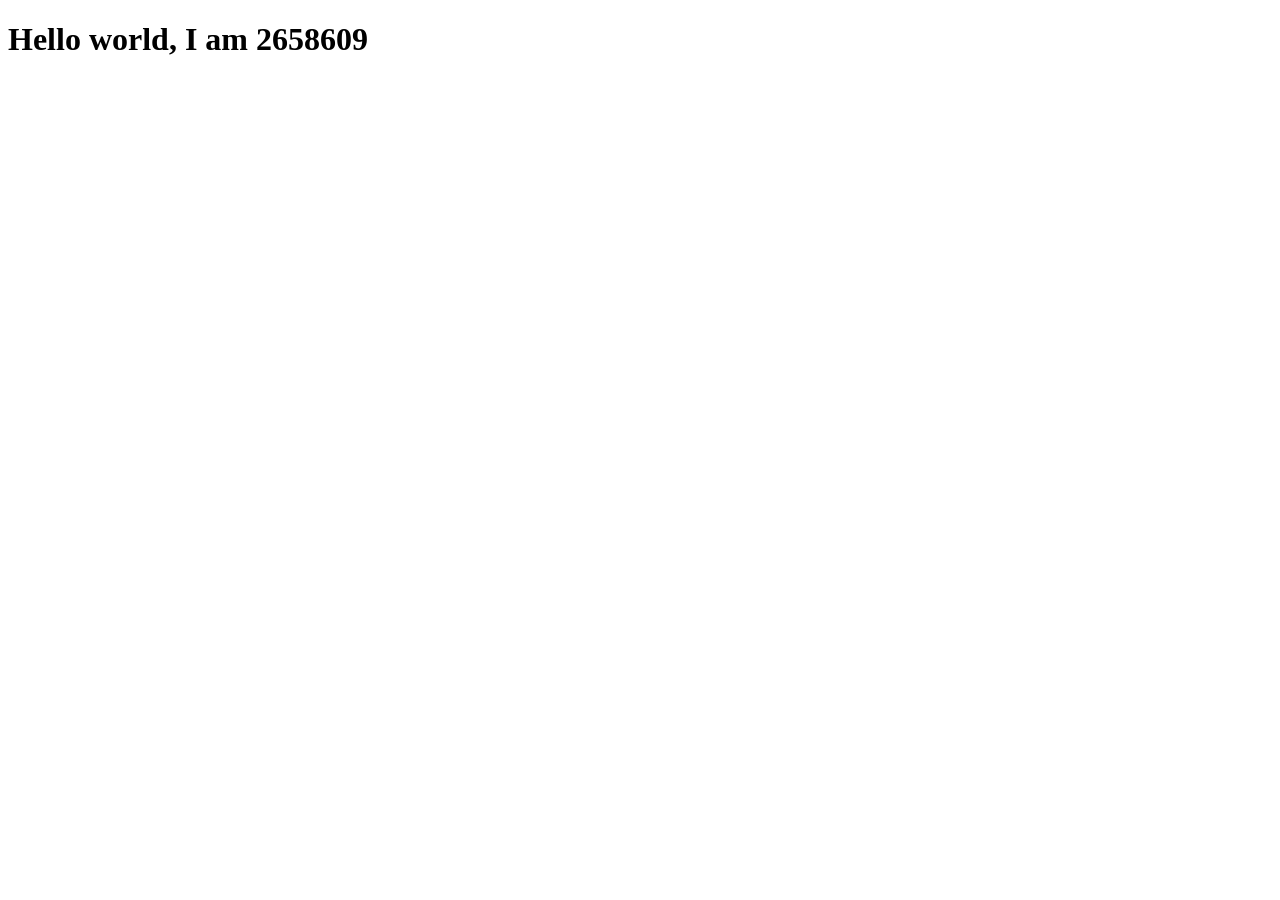
==== index.html @ 17cab14d "I have just commited my index html file and my student information" ====
<!DOCTYPE html>
<html lang = "en">
<head>
    <meta charset="UTF-8">
    <meta http-equiv="X-UA-Compatible" content="IE=edge">
    <meta name = "viewport" content="width=device-width, initial scale=1.0">
    <title>My First File</title>
</head>
<body>
    <h1>
        Hello world, I am 2658609
    </h1>
</body>
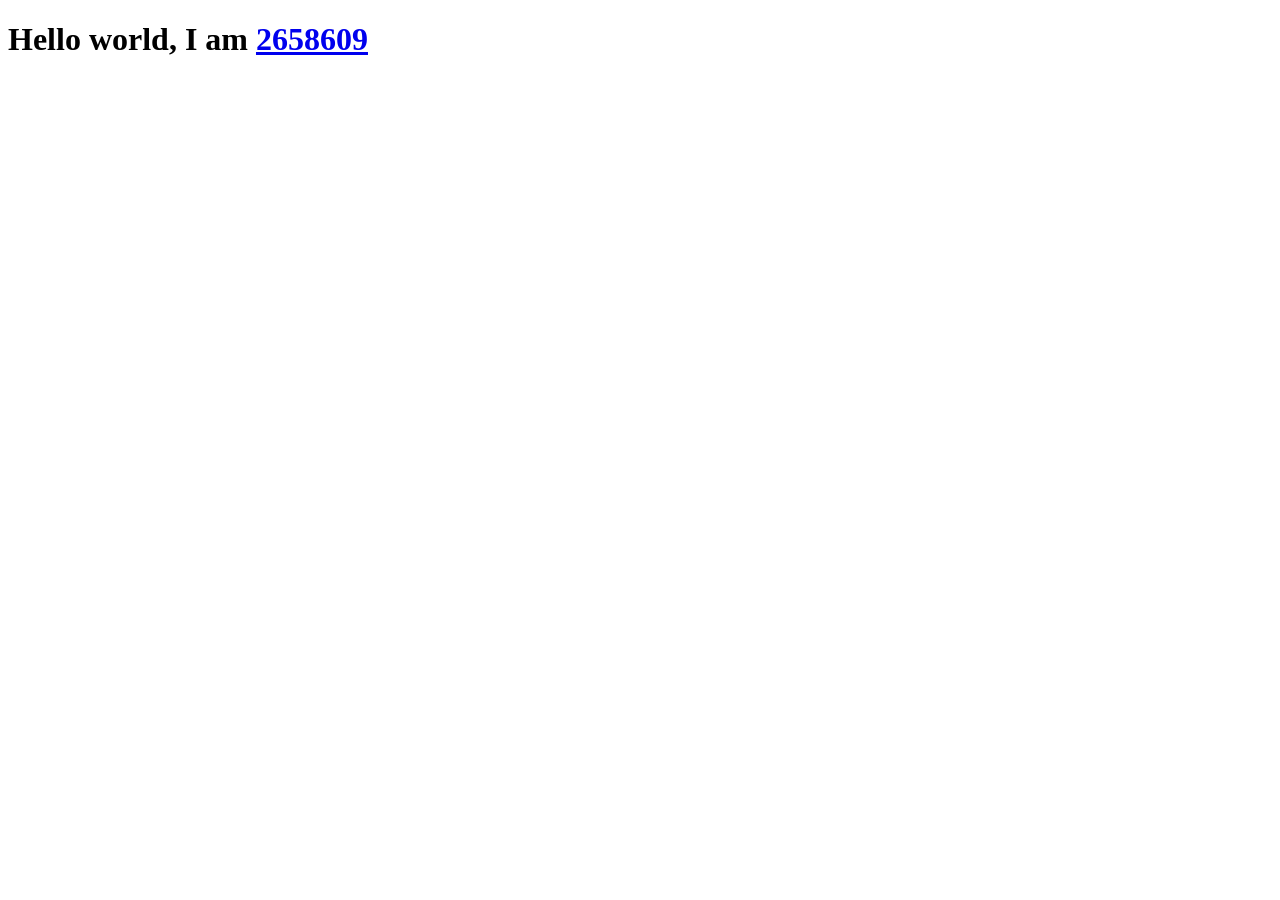
==== commit 4284075f: "Aded my mini portfolio." ====
--- a/index.html
+++ b/index.html
@@ -8,6 +8,6 @@
 </head>
 <body>
     <h1>
-        Hello world, I am 2658609
+        Hello world, I am <a href = "2658609-lab2.html">2658609</a>
     </h1>
 </body>
